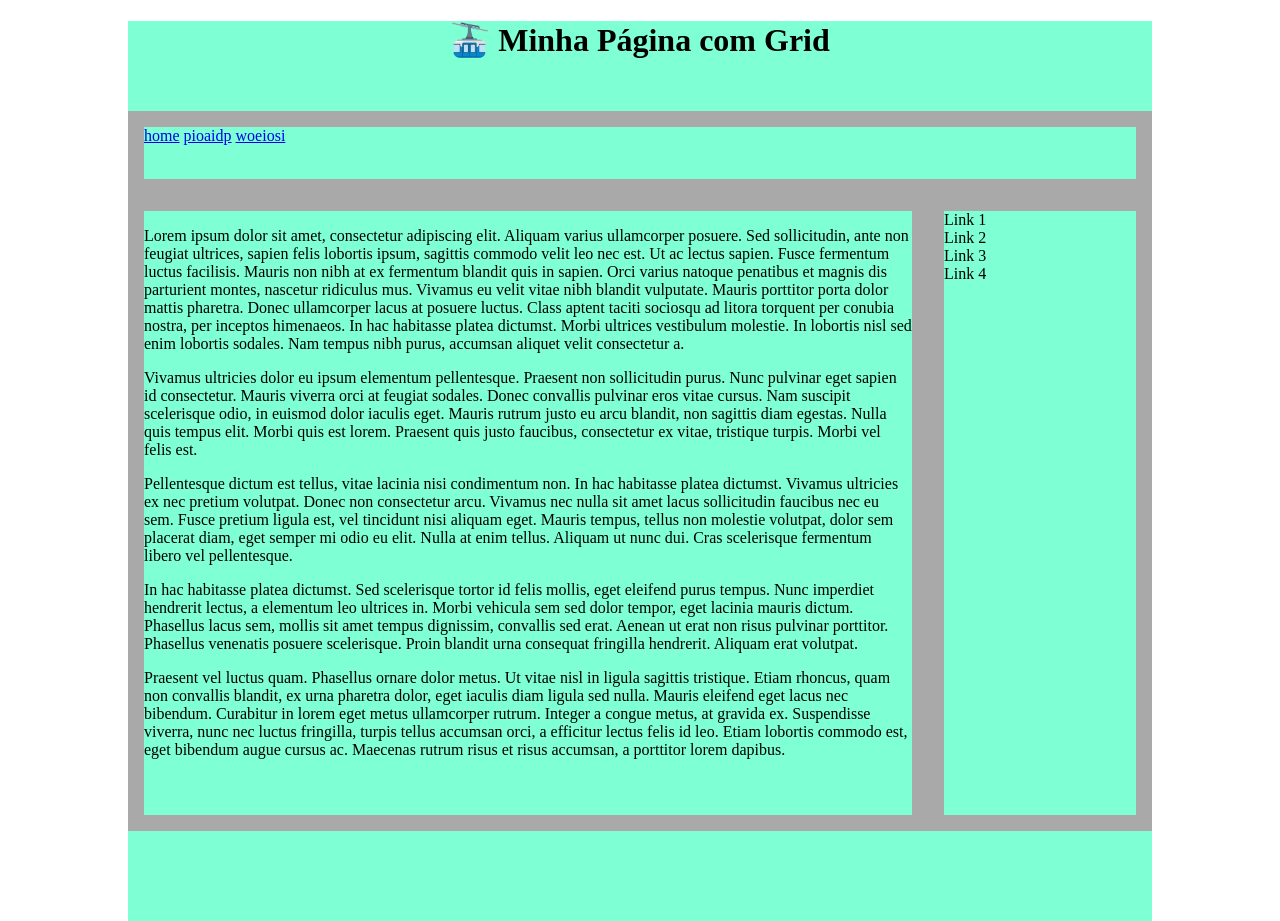
==== exemplo_layout_grid/layout2.html @ ffbb3023 "aula layout grid" ====
<!DOCTYPE html>
<html lang="pt-br">

<head>
    <meta charset="UTF-8">
    <meta name="viewport" content="width=device-width, initial-scale=1.0">
    <title>Layout com grid</title>
    <link rel="stylesheet" href="estilos/meuestilo.css">
</head>

<body>
    <header>
        <h1>🚠 Minha Página com Grid</h1>
    </header>
    <main>
        <nav>
            <a href="#">home</a>
            <a href="#">pioaidp</a>
            <a href="#">woeiosi</a>
        </nav>
        <article>
            <p>
                Lorem ipsum dolor sit amet, consectetur adipiscing elit. Aliquam varius ullamcorper posuere. Sed
                sollicitudin, ante non feugiat ultrices, sapien felis lobortis ipsum, sagittis commodo velit leo nec
                est. Ut ac lectus sapien. Fusce fermentum luctus facilisis. Mauris non nibh at ex fermentum blandit quis
                in sapien. Orci varius natoque penatibus et magnis dis parturient montes, nascetur ridiculus mus.
                Vivamus eu velit vitae nibh blandit vulputate. Mauris porttitor porta dolor mattis pharetra. Donec
                ullamcorper lacus at posuere luctus. Class aptent taciti sociosqu ad litora torquent per conubia nostra,
                per inceptos himenaeos. In hac habitasse platea dictumst. Morbi ultrices vestibulum molestie. In
                lobortis nisl sed enim lobortis sodales. Nam tempus nibh purus, accumsan aliquet velit consectetur a.
            </p>
            <p>
                Vivamus ultricies dolor eu ipsum elementum pellentesque. Praesent non sollicitudin purus. Nunc pulvinar
                eget sapien id consectetur. Mauris viverra orci at feugiat sodales. Donec convallis pulvinar eros vitae
                cursus. Nam suscipit scelerisque odio, in euismod dolor iaculis eget. Mauris rutrum justo eu arcu
                blandit, non sagittis diam egestas. Nulla quis tempus elit. Morbi quis est lorem. Praesent quis justo
                faucibus, consectetur ex vitae, tristique turpis. Morbi vel felis est.
            </p>
            <p>
                Pellentesque dictum est tellus, vitae lacinia nisi condimentum non. In hac habitasse platea dictumst.
                Vivamus ultricies ex nec pretium volutpat. Donec non consectetur arcu. Vivamus nec nulla sit amet lacus
                sollicitudin faucibus nec eu sem. Fusce pretium ligula est, vel tincidunt nisi aliquam eget. Mauris
                tempus, tellus non molestie volutpat, dolor sem placerat diam, eget semper mi odio eu elit. Nulla at
                enim tellus. Aliquam ut nunc dui. Cras scelerisque fermentum libero vel pellentesque.
            </p>
            <p>
                In hac habitasse platea dictumst. Sed scelerisque tortor id felis mollis, eget eleifend purus tempus.
                Nunc imperdiet hendrerit lectus, a elementum leo ultrices in. Morbi vehicula sem sed dolor tempor, eget
                lacinia mauris dictum. Phasellus lacus sem, mollis sit amet tempus dignissim, convallis sed erat. Aenean
                ut erat non risus pulvinar porttitor. Phasellus venenatis posuere scelerisque. Proin blandit urna
                consequat fringilla hendrerit. Aliquam erat volutpat.
            </p>
            <p>
                Praesent vel luctus quam. Phasellus ornare dolor metus. Ut vitae nisl in ligula sagittis tristique.
                Etiam rhoncus, quam non convallis blandit, ex urna pharetra dolor, eget iaculis diam ligula sed nulla.
                Mauris eleifend eget lacus nec bibendum. Curabitur in lorem eget metus ullamcorper rutrum. Integer a
                congue metus, at gravida ex. Suspendisse viverra, nunc nec luctus fringilla, turpis tellus accumsan
                orci, a efficitur lectus felis id leo. Etiam lobortis commodo est, eget bibendum augue cursus ac.
                Maecenas rutrum risus et risus accumsan, a porttitor lorem dapibus.
            </p>
        </article>
        <aside>
            <div>Link 1</div>
            <div>Link 2</div>
            <div>Link 3</div>
            <div>Link 4</div>
        </aside>
    </main>
    <footer></footer>
</body>

</html>
---- exemplo_layout_grid/estilos/meuestilo.css ----
html, body{
    margin: 0;
    padding: 0;
    min-height: 100vh;
}

main{
    display: grid;
    grid-gap: 2em;
    background-color: darkgrey;
    padding: 1em;
    box-sizing: border-box;
    width: 80%;
    min-height: 80vh;
    margin: 0 auto;
}

article{ grid-area: texto;}
nav{ grid-area: menu; }
aside{ grid-area: links;}


article, nav, aside, footer, header{
    background-color: aquamarine;
}

header, footer{
    width: 80%;
    height: 10vh;
    margin: 0 auto;
    text-align: center;
}
aside{
    min-width: 15vw;
}
/*
nav{
    max-height: 20%;
}
article, aside{
    min-height: 80%;
}
*/


main{
    grid-template-areas:  'menu  menu  menu  menu  menu  menu'
                          'menu  menu  menu  menu  menu  menu'
                          'texto texto texto texto links links'
                          'texto texto texto texto links links'
                          'texto texto texto texto links links'
                          'texto texto texto texto links links';
}

@media(max-width: 560px){
    main{
        grid-template-areas:  'menu  menu  menu  menu  menu  menu'
                              'menu  menu  menu  menu  menu  menu'
                              'links links links links links links'
                              'texto texto texto texto texto texto'
                              'texto texto texto texto texto texto'
                              'texto texto texto texto texto texto';
    }
    aside div{
        display: inline;
    }
}
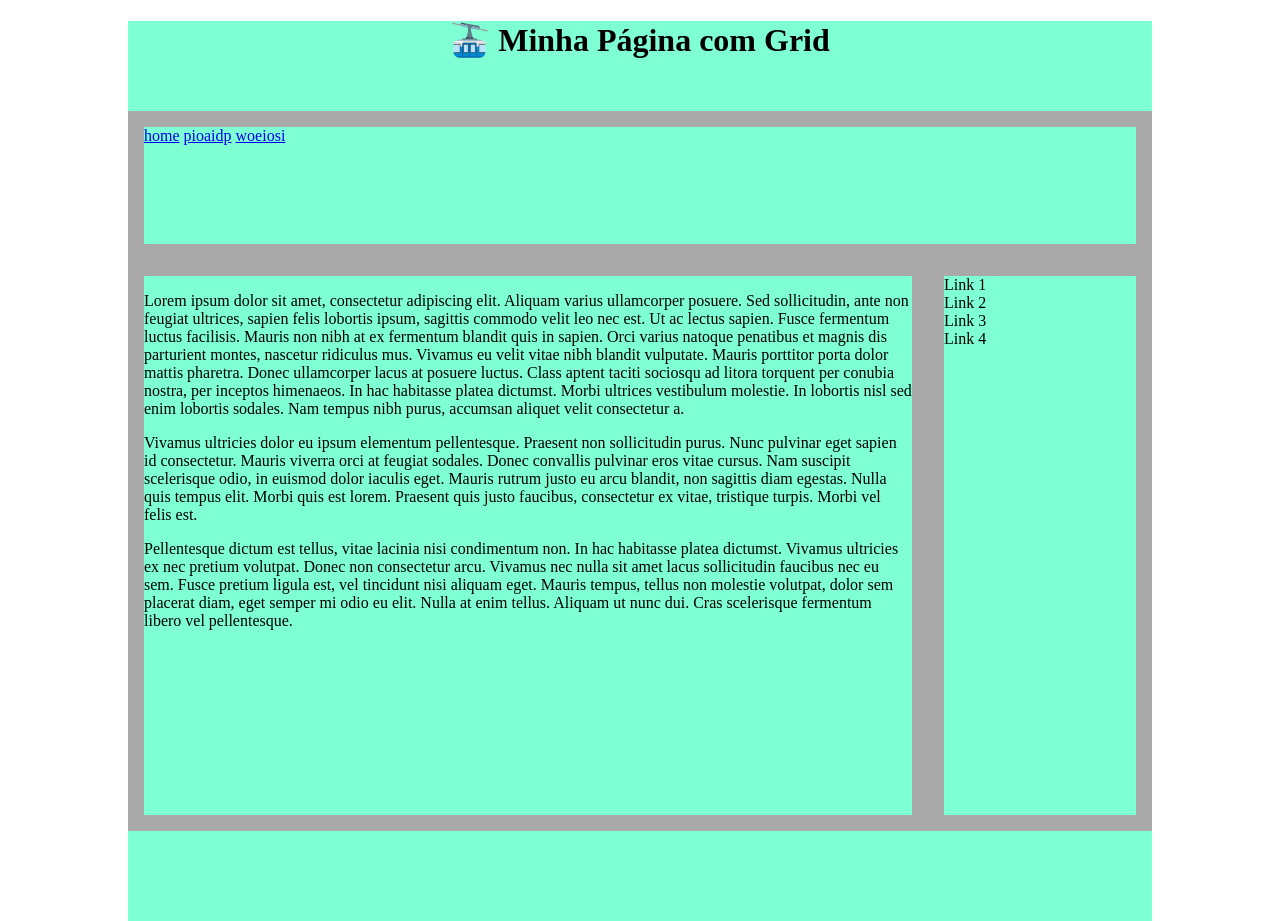
==== commit ca57901e: "removido paragrafos layout2" ====
--- a/exemplo_layout_grid/layout2.html
+++ b/exemplo_layout_grid/layout2.html
@@ -43,21 +43,6 @@
                 tempus, tellus non molestie volutpat, dolor sem placerat diam, eget semper mi odio eu elit. Nulla at
                 enim tellus. Aliquam ut nunc dui. Cras scelerisque fermentum libero vel pellentesque.
             </p>
-            <p>
-                In hac habitasse platea dictumst. Sed scelerisque tortor id felis mollis, eget eleifend purus tempus.
-                Nunc imperdiet hendrerit lectus, a elementum leo ultrices in. Morbi vehicula sem sed dolor tempor, eget
-                lacinia mauris dictum. Phasellus lacus sem, mollis sit amet tempus dignissim, convallis sed erat. Aenean
-                ut erat non risus pulvinar porttitor. Phasellus venenatis posuere scelerisque. Proin blandit urna
-                consequat fringilla hendrerit. Aliquam erat volutpat.
-            </p>
-            <p>
-                Praesent vel luctus quam. Phasellus ornare dolor metus. Ut vitae nisl in ligula sagittis tristique.
-                Etiam rhoncus, quam non convallis blandit, ex urna pharetra dolor, eget iaculis diam ligula sed nulla.
-                Mauris eleifend eget lacus nec bibendum. Curabitur in lorem eget metus ullamcorper rutrum. Integer a
-                congue metus, at gravida ex. Suspendisse viverra, nunc nec luctus fringilla, turpis tellus accumsan
-                orci, a efficitur lectus felis id leo. Etiam lobortis commodo est, eget bibendum augue cursus ac.
-                Maecenas rutrum risus et risus accumsan, a porttitor lorem dapibus.
-            </p>
         </article>
         <aside>
             <div>Link 1</div>
